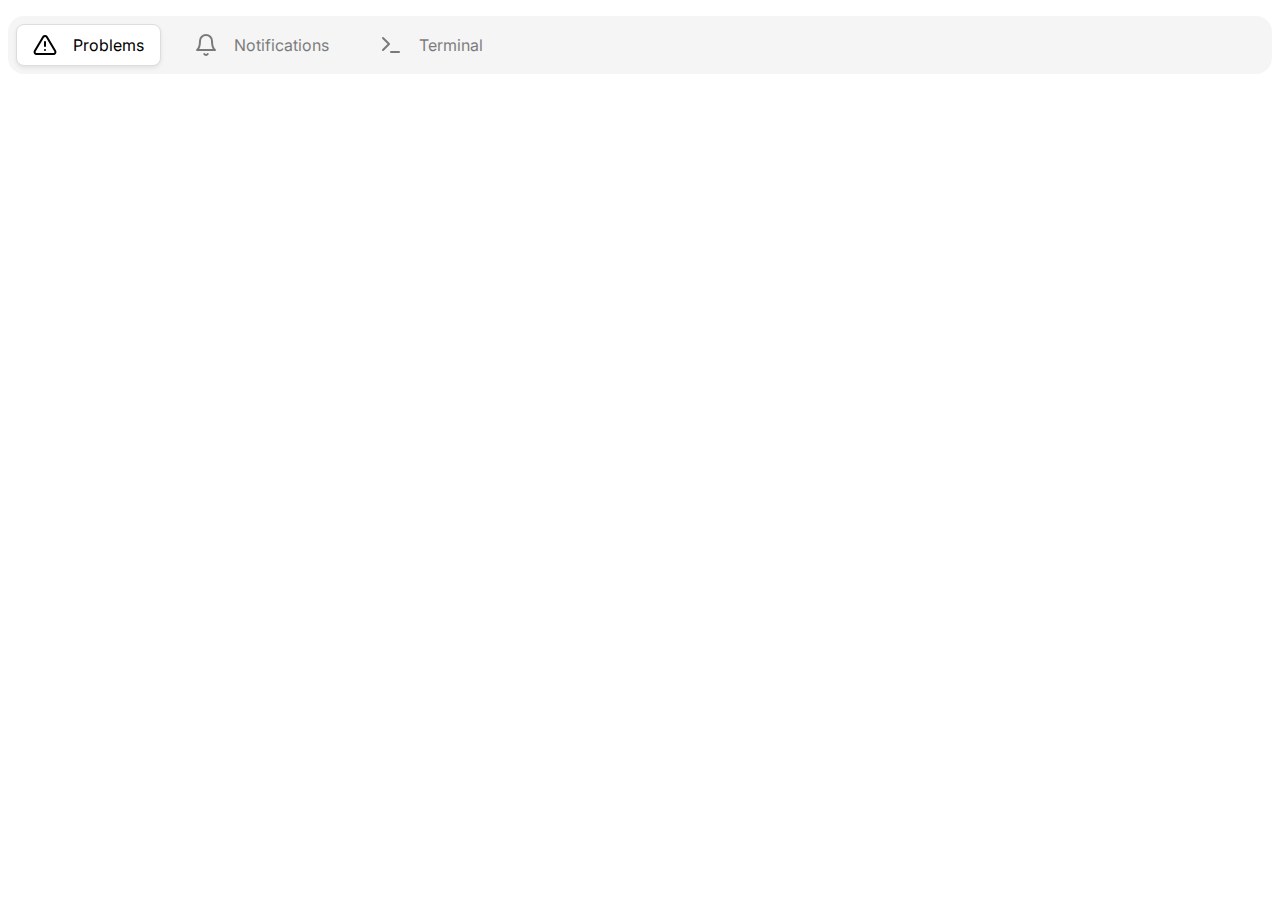
==== cardsmenu/index.html @ 9f009d90 "Added card menu element" ====
<!DOCTYPE html>
<html>
    <head> 
        <link rel="stylesheet" type="text/css" href="style.css">
        <link rel="stylesheet" type="text/css" href="../main.css">
        <link rel="preconnect" href="https://fonts.googleapis.com">
<link rel="preconnect" href="https://fonts.gstatic.com" crossorigin>
<link href="https://fonts.googleapis.com/css2?family=Inter:ital,opsz,wght@0,14..32,100..900;1,14..32,100..900&display=swap" rel="stylesheet">
    </head>
    <body>
        <ul class="menubar">
            <li class="active"><img src="../assets/alert-triangle.svg"></svg>Problems</li>
            <li><img src="../assets/bell.svg"></svg>Notifications</li>
            <li><img src="../assets/terminal.svg"></svg>Terminal</li>
        </ul>
    </body>
    <script>
        document.querySelectorAll(".menubar li").forEach(function(item) {
            item.addEventListener("click", function() {
                // Verwijder de 'active' klasse van alle lijstitems
                document.querySelectorAll(".menubar li").forEach(function(li) {
                    li.classList.remove("active");
                });
    
                // Voeg de 'active' klasse toe aan het aangeklikte item
                this.classList.add("active");
            });
        });
    </script>
    
</html>
---- cardsmenu/style.css ----
ul.menubar{
    background-color:var(--contrast1);
    border-radius:1rem;
    padding: .5rem;
    display: flex;
    flex-direction: row;
    gap: 1rem;

}

ul.menubar li{
    border-radius:.5rem;
    padding: .5rem 1rem;
    font-family: "Inter", serif;
    list-style: none;
    display: flex;
    align-items: center;
    gap: 1rem;
    transition: all 300ms;
    border: solid 1px var(--contrast1);
    opacity: .50;
}

ul.menubar li.active{
    background-color: var(--contrast0);
    box-shadow: 0px 2px 4px 0px rgba(0,0,0,0.08);
    border: 1px solid var(--border);
    opacity: 1;


}

ul.menubar li:hover{
    background-color: white;
    border: solid 1px var(--border);

    
}
---- main.css ----
:root{
    --contrast0:#FFFFFF;
    --contrast1:#F5F5F5;
    --constrast2:#EBEBEB;
    --constrast3:#E1E1E1;
    --main:#000000;
    --border:#DDDDDF;
    --body:#3D4144;
}
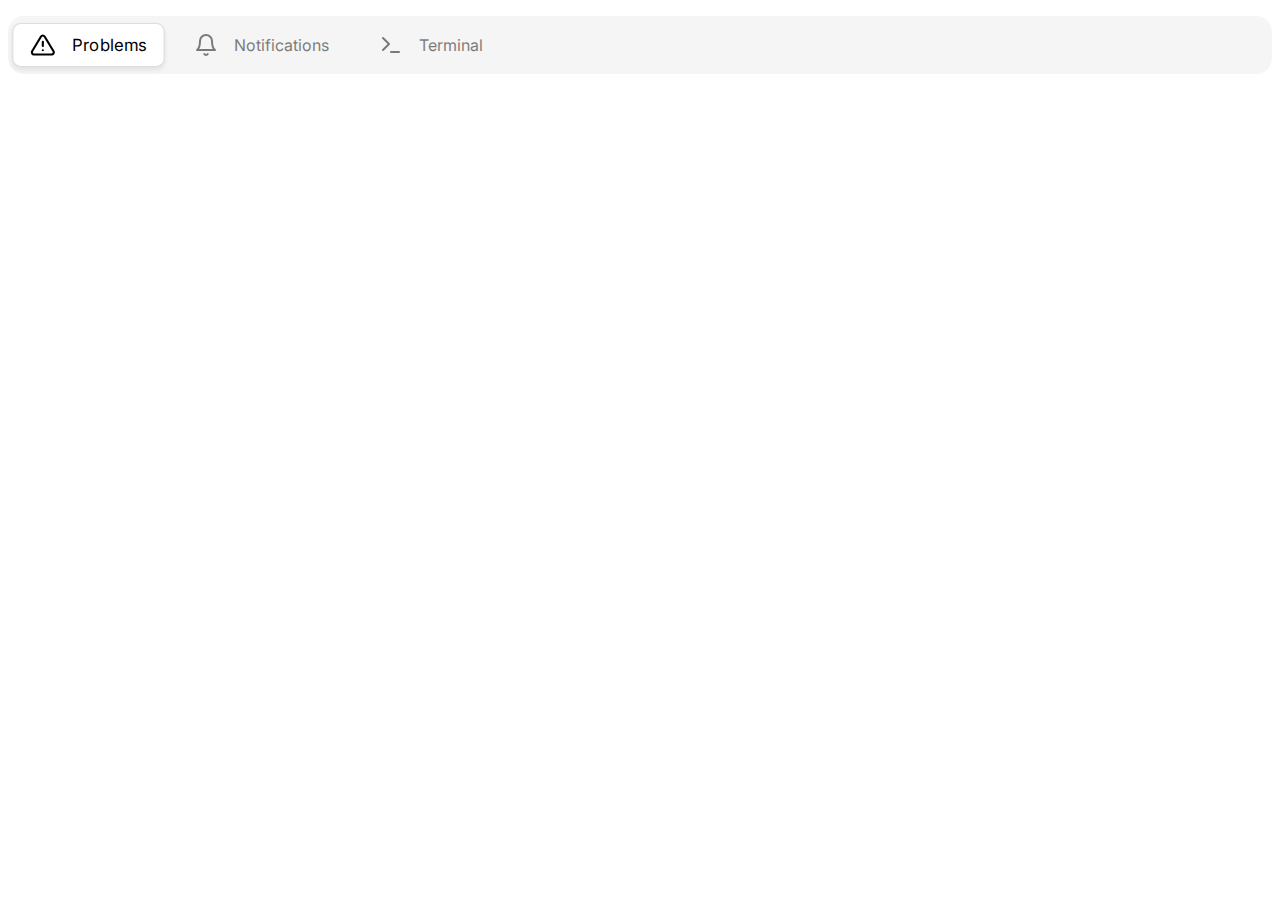
==== commit dcd9316b: "Added animation" ====
--- a/cardsmenu/index.html
+++ b/cardsmenu/index.html
@@ -4,28 +4,15 @@
         <link rel="stylesheet" type="text/css" href="style.css">
         <link rel="stylesheet" type="text/css" href="../main.css">
         <link rel="preconnect" href="https://fonts.googleapis.com">
-<link rel="preconnect" href="https://fonts.gstatic.com" crossorigin>
-<link href="https://fonts.googleapis.com/css2?family=Inter:ital,opsz,wght@0,14..32,100..900;1,14..32,100..900&display=swap" rel="stylesheet">
+        <link rel="preconnect" href="https://fonts.gstatic.com" crossorigin>
+        <link href="https://fonts.googleapis.com/css2?family=Inter:ital,opsz,wght@0,14..32,100..900;1,14..32,100..900&display=swap" rel="stylesheet">
     </head>
     <body>
         <ul class="menubar">
-            <li class="active"><img src="../assets/alert-triangle.svg"></svg>Problems</li>
-            <li><img src="../assets/bell.svg"></svg>Notifications</li>
-            <li><img src="../assets/terminal.svg"></svg>Terminal</li>
+            <li class="active"><img src="../assets/alert-triangle.svg">Problems</li>
+            <li><img src="../assets/bell.svg">Notifications</li>
+            <li><img src="../assets/terminal.svg">Terminal</li>
         </ul>
     </body>
-    <script>
-        document.querySelectorAll(".menubar li").forEach(function(item) {
-            item.addEventListener("click", function() {
-                // Verwijder de 'active' klasse van alle lijstitems
-                document.querySelectorAll(".menubar li").forEach(function(li) {
-                    li.classList.remove("active");
-                });
-    
-                // Voeg de 'active' klasse toe aan het aangeklikte item
-                this.classList.add("active");
-            });
-        });
-    </script>
-    
-</html>+    <script src="script.js"></script>
+</html>
--- a/cardsmenu/style.css
+++ b/cardsmenu/style.css
@@ -1,38 +1,36 @@
-ul.menubar{
-    background-color:var(--contrast1);
-    border-radius:1rem;
-    padding: .5rem;
+ul.menubar {
+    background-color: var(--contrast1);
+    border-radius: 1rem;
+    padding: 0.5rem;
     display: flex;
     flex-direction: row;
     gap: 1rem;
-
 }
 
-ul.menubar li{
-    border-radius:.5rem;
-    padding: .5rem 1rem;
+ul.menubar li {
+    border-radius: 0.5rem;
+    padding: 0.5rem 1rem;
     font-family: "Inter", serif;
     list-style: none;
     display: flex;
     align-items: center;
     gap: 1rem;
-    transition: all 300ms;
+    transition: all 300ms ease-in-out;
     border: solid 1px var(--contrast1);
-    opacity: .50;
+    opacity: 0.5;
+    transform: scale(1);
 }
 
-ul.menubar li.active{
+ul.menubar li.active {
     background-color: var(--contrast0);
-    box-shadow: 0px 2px 4px 0px rgba(0,0,0,0.08);
+    box-shadow: 0px 2px 4px 0px rgba(0, 0, 0, 0.08);
     border: 1px solid var(--border);
     opacity: 1;
-
-
+    transform: scale(1.05);
 }
 
-ul.menubar li:hover{
+ul.menubar li:hover {
     background-color: white;
     border: solid 1px var(--border);
-
-    
-}+    cursor: pointer;
+}
